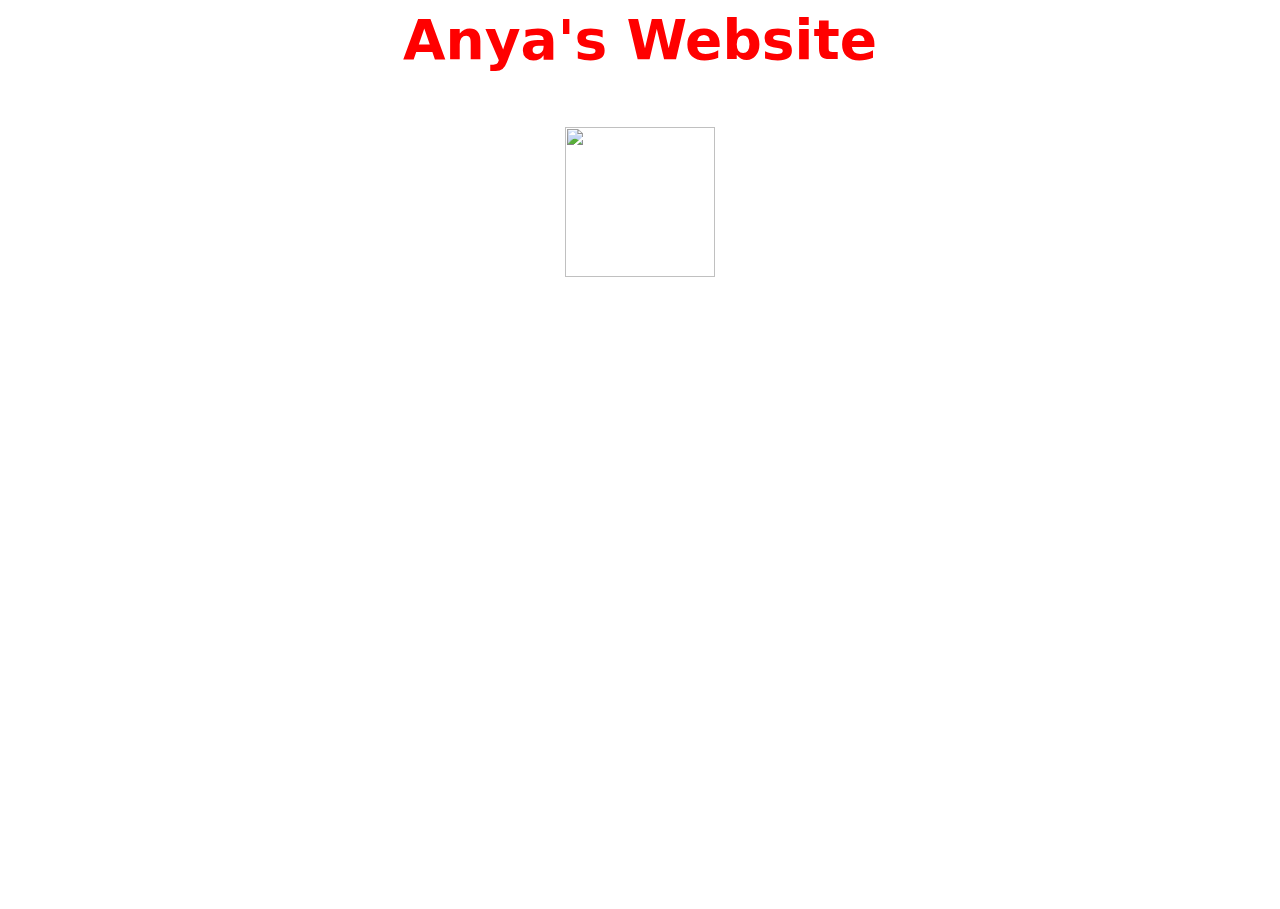
==== index.html @ 5a13a617 "data app from code pen" ====
<html>
  <head>
    <link rel="stylesheet" href="style.css">
    <title> Anya's Website </title>
    </head>
  <body>
    <center>
      <h3> Anya's Website </h3>
<img src="https://encrypted-tbn0.gstatic.com/images?q=tbn:ANd9GcTBRJEzfEkpzkkj9LCOOV1ZwriR7TzUDR_-tA:https://www.icon0.com/free/static2/preview2/stock-photo-heart-icon-sign-8744.jpg&usqp=CAU">
           <br>
      <iframe width="392" height="620" style="border: 0px;" src="https://studio.code.org/projects/applab/k6l_qCD7_p7KlCxrYSP5HZHE5UzJ6z-P2-NZ1voYaCk/embed"></iframe>
 
      <iframe width="392" height="620" style="border: 0px;" 
         src=https://studio.code.org/projects/applab/wzYD3x_QM2H_NphP0AX_6u1m40xLzuxtUvMP2LHa8kA/embed?nosource     
    </center>
  </body>



</html>
---- style.css ----
body {
  font-family: system-ui;
  background: white;
 
}
h3{
  color: red;
  text-align: center;
  font-size: 55px
   
}
img{
  width:150px
   
}
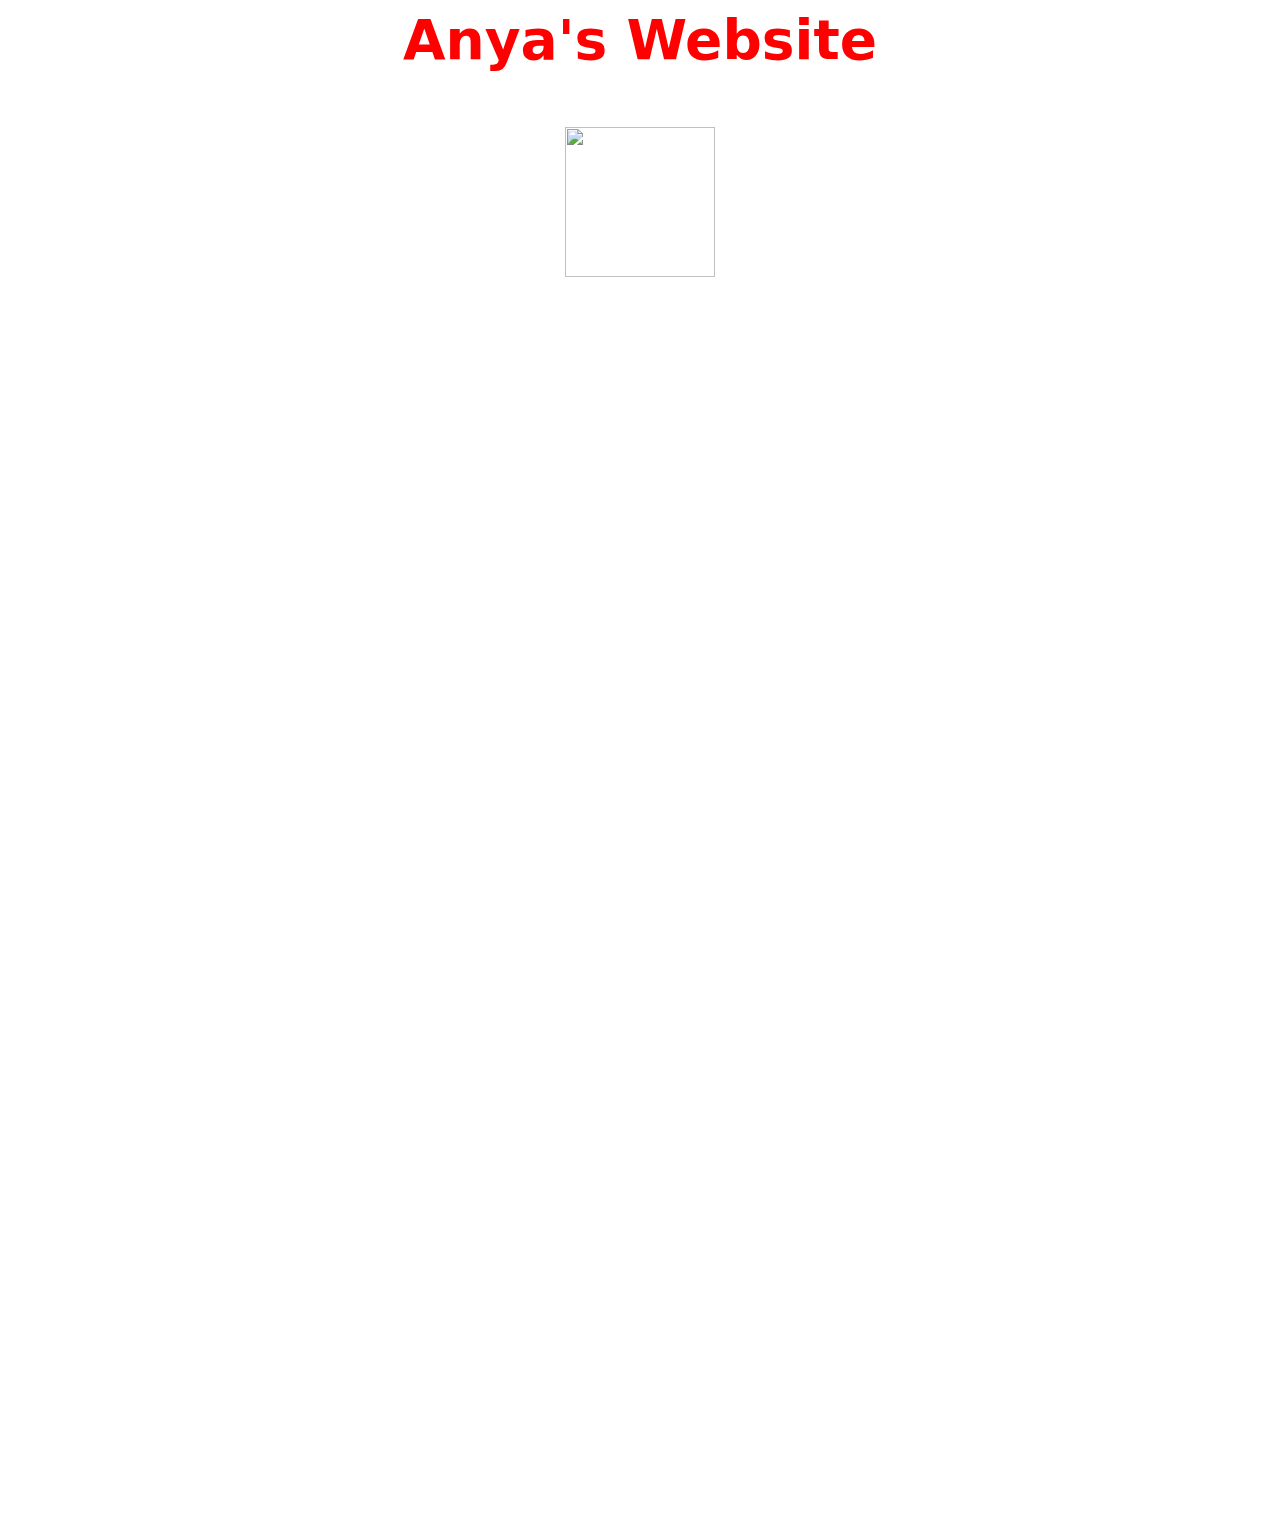
==== commit c874f3d6: "codepen" ====
--- a/index.html
+++ b/index.html
@@ -8,11 +8,16 @@
       <h3> Anya's Website </h3>
 <img src="https://encrypted-tbn0.gstatic.com/images?q=tbn:ANd9GcTBRJEzfEkpzkkj9LCOOV1ZwriR7TzUDR_-tA:https://www.icon0.com/free/static2/preview2/stock-photo-heart-icon-sign-8744.jpg&usqp=CAU">
            <br>
+    <iframe width="392" height="620" style="border: 0px;" src="https://studio.code.org/projects/applab/U6n2FGl6teDSvvW8WUvnWXr7GfJmV3OcQX9yQjcPdo4/embed"></iframe>
+      <iframe width="392" height="620" style="border: 0px;" src="https://studio.code.org/projects/applab/OCZ2dlSpJQlfvhgUTBA_uhV1mHcEv0enrOLya0hzhOg/embed?nosource"></iframe>
+      
       <iframe width="392" height="620" style="border: 0px;" src="https://studio.code.org/projects/applab/k6l_qCD7_p7KlCxrYSP5HZHE5UzJ6z-P2-NZ1voYaCk/embed"></iframe>
- 
-      <iframe width="392" height="620" style="border: 0px;" 
-         src=https://studio.code.org/projects/applab/wzYD3x_QM2H_NphP0AX_6u1m40xLzuxtUvMP2LHa8kA/embed?nosource     
-    </center>
+ <iframe width="392" height="620" style="border: 0px;" 
+         src="https://studio.code.org/projects/applab/wzYD3x_QM2H_NphP0AX_6u1m40xLzuxtUvMP2LHa8kA/embed?nosource"></iframe>
+         <iframe width="392" height="620" style="border: 0px;" 
+         src="https://studio.code.org/projects/applab/4Et9C7rtgY3DQDvFuaOkOVDnbrNmdzYQaQBiqwVck3r/embed?nosource"><iframe    
+                                                                             
+  </center>
   </body>
 
 
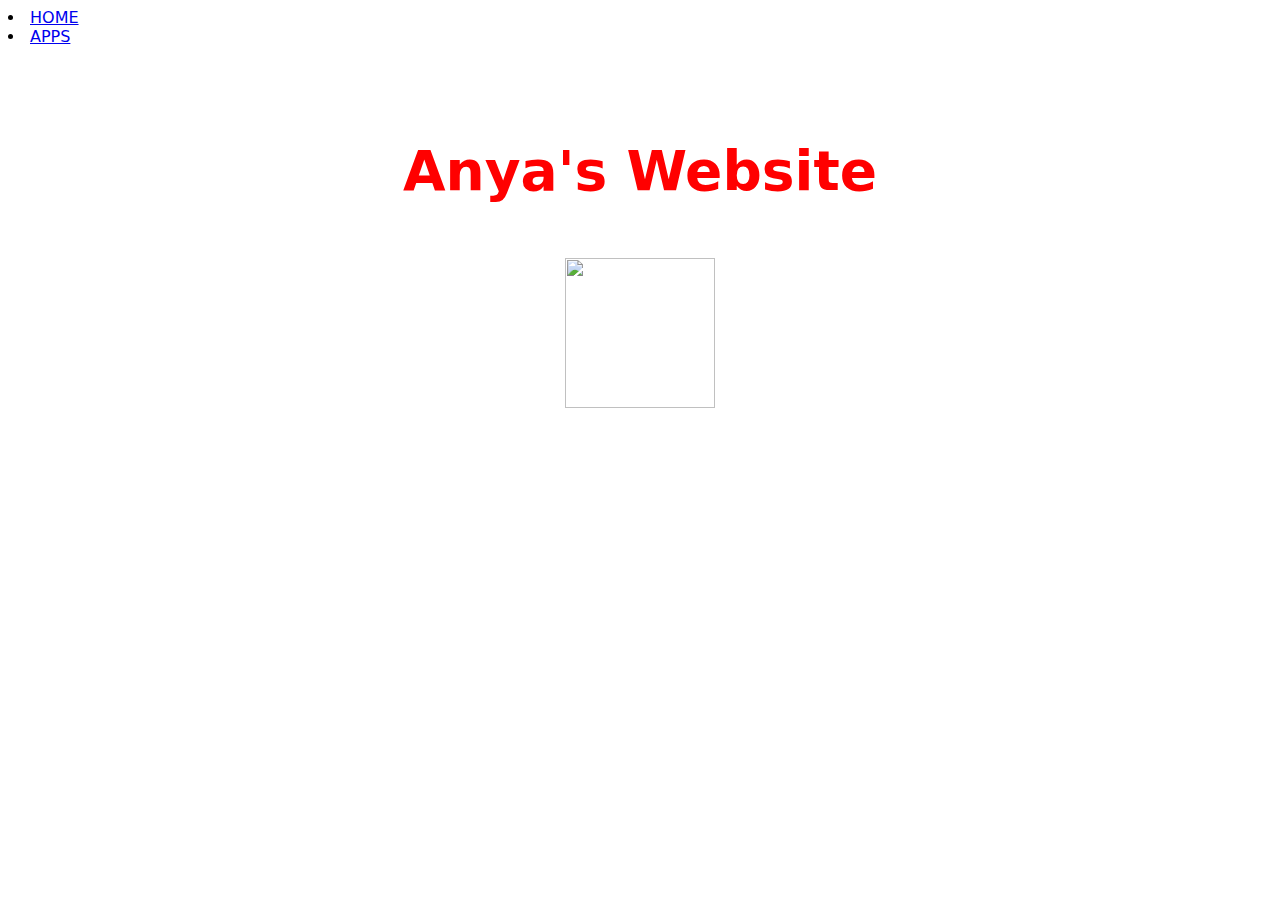
==== commit 7f34674d: "nav" ====
--- a/index.html
+++ b/index.html
@@ -1,4 +1,10 @@
 <html>
+  <nav>
+    <li><a href= "index.html"> HOME </a></li>
+     <li><a href= "index.html"> APPS </a></li>
+    </nav>
+  <br>
+  </br>
   <head>
     <link rel="stylesheet" href="style.css">
     <title> Anya's Website </title>
@@ -6,20 +12,9 @@
   <body>
     <center>
       <h3> Anya's Website </h3>
-<img src="https://encrypted-tbn0.gstatic.com/images?q=tbn:ANd9GcTBRJEzfEkpzkkj9LCOOV1ZwriR7TzUDR_-tA:https://www.icon0.com/free/static2/preview2/stock-photo-heart-icon-sign-8744.jpg&usqp=CAU">
-           <br>
-    <iframe width="392" height="620" style="border: 0px;" src="https://studio.code.org/projects/applab/U6n2FGl6teDSvvW8WUvnWXr7GfJmV3OcQX9yQjcPdo4/embed"></iframe>
-      <iframe width="392" height="620" style="border: 0px;" src="https://studio.code.org/projects/applab/OCZ2dlSpJQlfvhgUTBA_uhV1mHcEv0enrOLya0hzhOg/embed?nosource"></iframe>
-      
-      <iframe width="392" height="620" style="border: 0px;" src="https://studio.code.org/projects/applab/k6l_qCD7_p7KlCxrYSP5HZHE5UzJ6z-P2-NZ1voYaCk/embed"></iframe>
- <iframe width="392" height="620" style="border: 0px;" 
-         src="https://studio.code.org/projects/applab/wzYD3x_QM2H_NphP0AX_6u1m40xLzuxtUvMP2LHa8kA/embed?nosource"></iframe>
-         <iframe width="392" height="620" style="border: 0px;" 
-         src="https://studio.code.org/projects/applab/4Et9C7rtgY3DQDvFuaOkOVDnbrNmdzYQaQBiqwVck3r/embed?nosource"><iframe    
+<img src="https://encrypted-tbn0.gstatic.com/images?q=tbn:ANd9GcTBRJEzfEkpzkkj9LCOOV1ZwriR7TzUDR_-tA:https://www.icon0.com/free/static2/preview2/stock-photo-heart-icon-sign-8744.jpg&usqp=CAU">    
                                                                              
   </center>
   </body>
 
-
-
 </html>
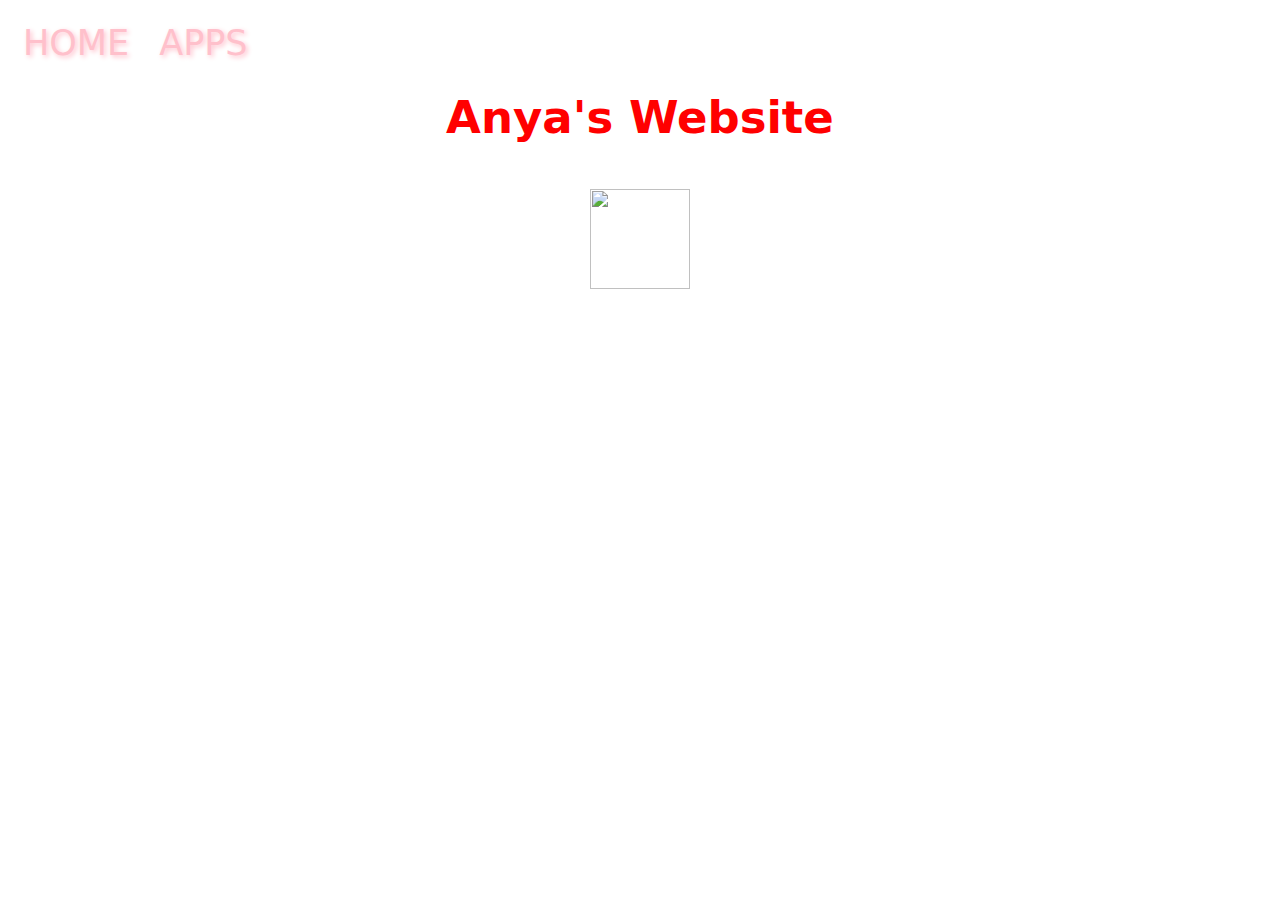
==== commit 0869a7fe: "Update index.html" ====
--- a/index.html
+++ b/index.html
@@ -1,7 +1,7 @@
 <html>
   <nav>
     <li><a href= "index.html"> HOME </a></li>
-     <li><a href= "index.html"> APPS </a></li>
+     <li><a href= "myapps.html"> APPS </a></li>
     </nav>
   <br>
   </br>
--- a/style.css
+++ b/style.css
@@ -6,10 +6,32 @@
 h3{
   color: red;
   text-align: center;
-  font-size: 55px
+  font-size: 45px
    
 }
 img{
-  width:150px
+  width:100px
    
 }
+nav {
+  list-style-type: none;
+  width: 100%
+    top: 0;
+  text-align: center;
+  font-size: 35px;
+  text-shadow: 2px 2px 5px
+}
+
+li {
+  display: inline;
+  padding: 15px;
+    float: left;
+}
+li:hover {
+  background-color: pink
+   
+}
+a {
+  text-decoration: none;
+  color: pink
+}
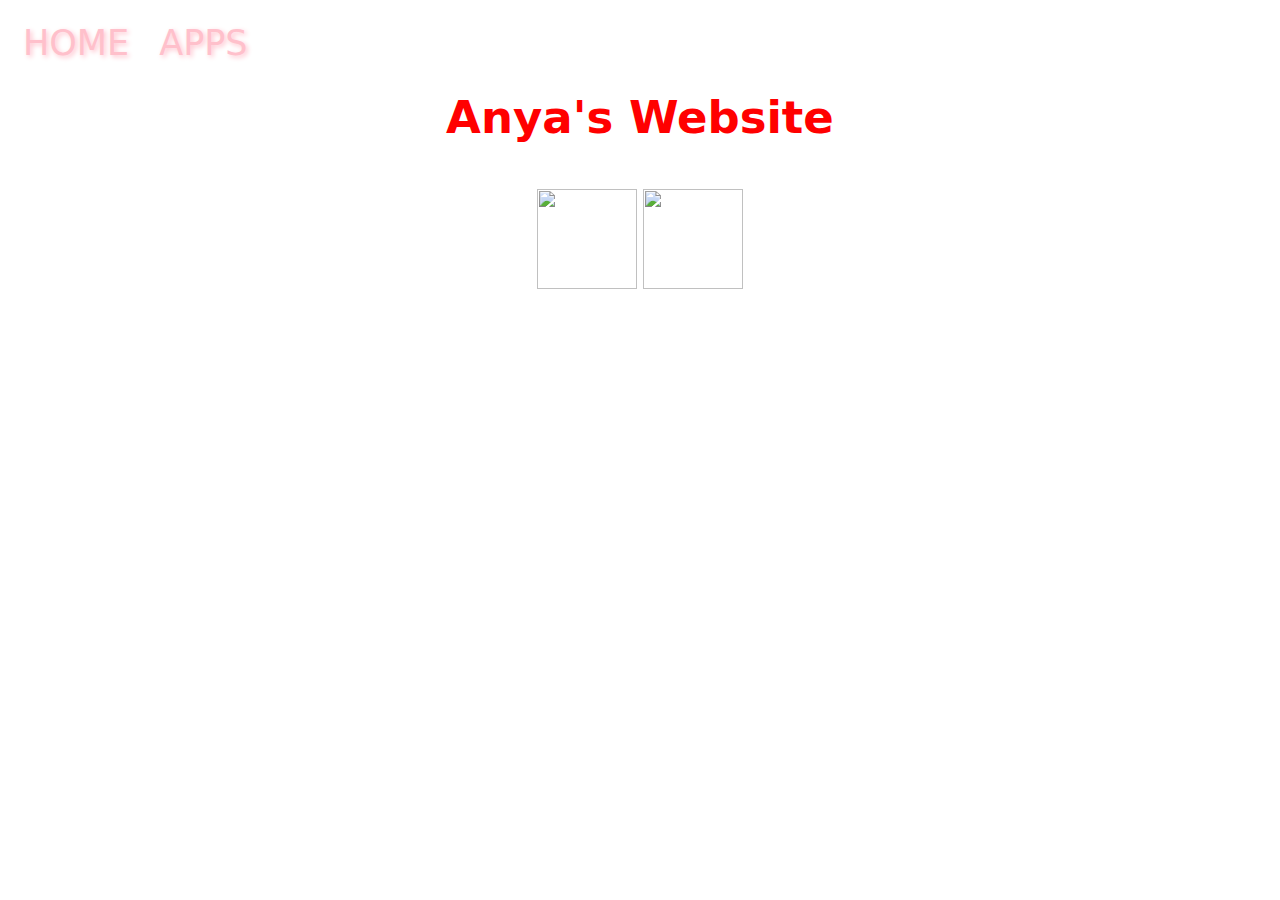
==== commit 008d1c96: "add image" ====
--- a/index.html
+++ b/index.html
@@ -13,7 +13,7 @@
     <center>
       <h3> Anya's Website </h3>
 <img src="https://encrypted-tbn0.gstatic.com/images?q=tbn:ANd9GcTBRJEzfEkpzkkj9LCOOV1ZwriR7TzUDR_-tA:https://www.icon0.com/free/static2/preview2/stock-photo-heart-icon-sign-8744.jpg&usqp=CAU">    
-                                                                             
+<img src="https://m.media-amazon.com/images/I/51QAhHdnKPL._AC_SY780_.jpg">                                                                             
   </center>
   </body>
 
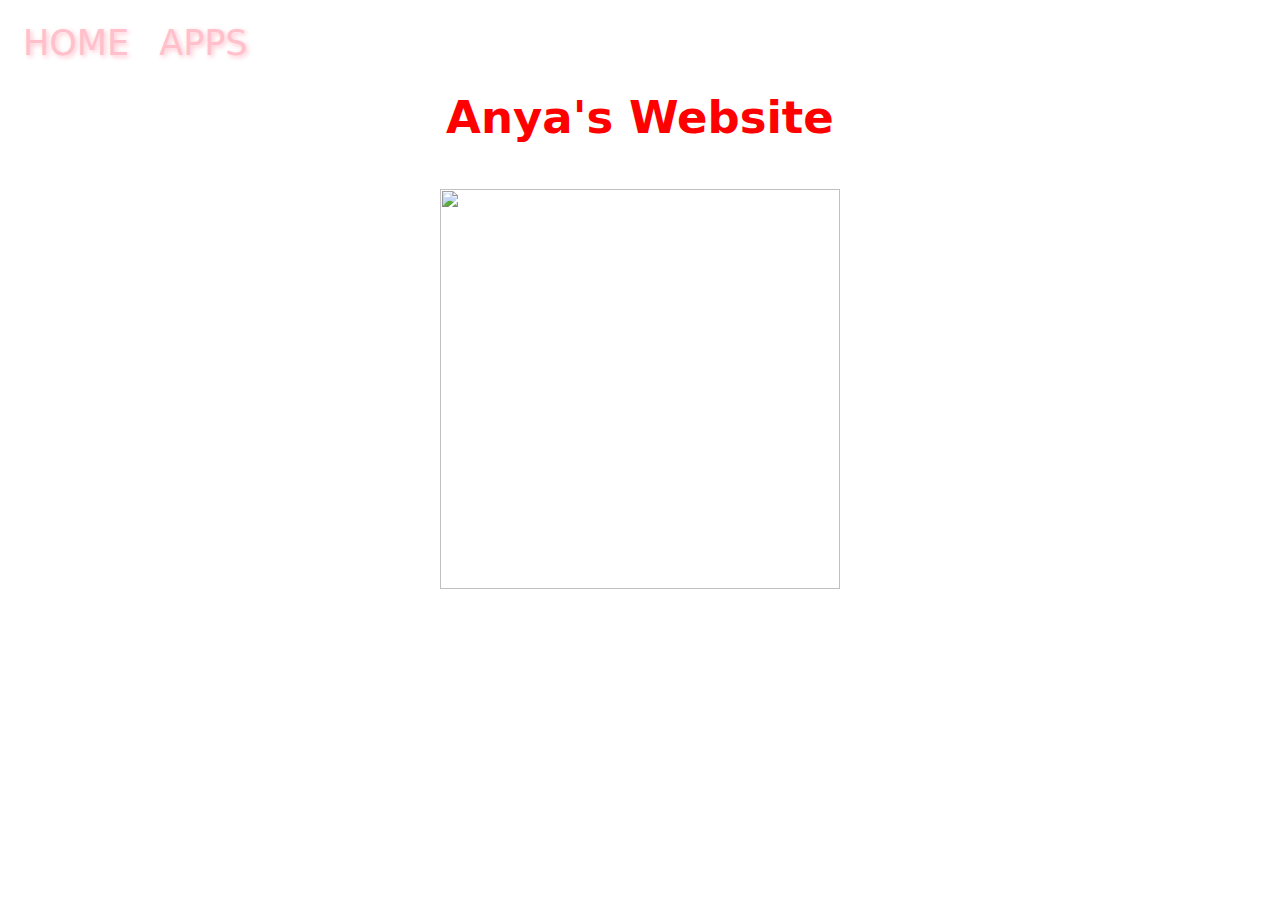
==== commit f817fb3a: "Update index.html" ====
--- a/index.html
+++ b/index.html
@@ -12,8 +12,7 @@
   <body>
     <center>
       <h3> Anya's Website </h3>
-<img src="https://encrypted-tbn0.gstatic.com/images?q=tbn:ANd9GcTBRJEzfEkpzkkj9LCOOV1ZwriR7TzUDR_-tA:https://www.icon0.com/free/static2/preview2/stock-photo-heart-icon-sign-8744.jpg&usqp=CAU">    
-<img src="https://m.media-amazon.com/images/I/51QAhHdnKPL._AC_SY780_.jpg">                                                                             
+<img src="https://encrypted-tbn0.gstatic.com/images?q=tbn:ANd9GcTBRJEzfEkpzkkj9LCOOV1ZwriR7TzUDR_-tA:https://www.icon0.com/free/static2/preview2/stock-photo-heart-icon-sign-8744.jpg&usqp=CAU">                                                                                 
   </center>
   </body>
 
--- a/style.css
+++ b/style.css
@@ -10,7 +10,7 @@
    
 }
 img{
-  width:100px
+  width:400px
    
 }
 nav {
